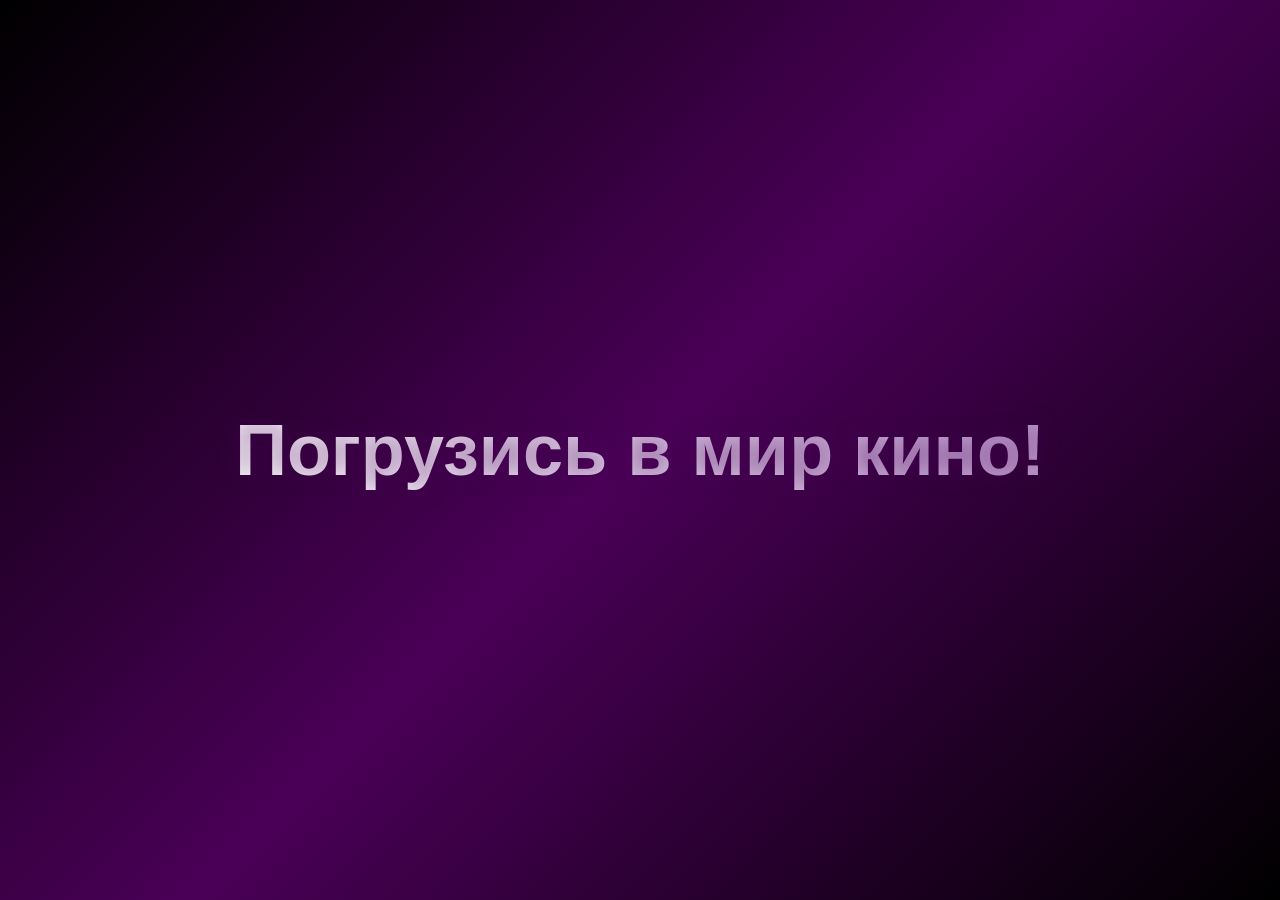
==== сайт/index.html @ 8fa2278d "glowing button+burger" ====
<!DOCTYPE html>
<html lang="ru">
<head>
    <meta charset="UTF-8">
    <title>KNOPKA</title>
    <link rel="stylesheet" href="styles.css">
    <link rel="stylesheet" href="button.css">
</head>
<body>
    <!-- Начальный экран -->
    <div class="intro">
        <h1>Погрузись в мир кино!</h1>
    </div>

    <!-- Затемнение фона -->
    <div class="overlay"></div>

    <!-- Основной контент -->
    <div class="main-content">
        <header>
            <div class="header-left">
                <div class="menu-toggle">
                    <svg xmlns="http://www.w3.org/2000/svg" width="40" height="30" viewBox="0 0 40 30">
                        <rect width="40" height="6" fill="#ff69b4" rx="3" />
                        <rect y="12" width="40" height="6" fill="#ff69b4" rx="3" />
                        <rect y="24" width="40" height="6" fill="#ff69b4" rx="3" />
                    </svg>
                </div>
                <button class='glowing-btn'><span class='glowing-txt'>K<span class='faulty-letter'>N</span>OPKA</span></button>
            </div>
            <div class="search-container">
                <input type="text" class="search-bar" placeholder="Найди свой любимый фильм...">
            </div>
            <div class="auth-buttons">
                <button class="auth-btn login-btn">Log In</button>
                <button class="auth-btn signup-btn">Sign Up</button>
            </div>
        </header>

        <!-- Боковое меню -->
        <aside class="sidebar">
            <ul class="sidebar-menu">
                <li><a href="#" class="active">Главная</a></li>
                <li><a href="#">История</a></li>
                <li><a href="#">Понравившиеся</a></li>
                <li><a href="#">Смотреть позже</a></li>
            </ul>
        </aside>

        <div class="movies-container">
            <!-- Карточки фильмов -->
            <div class="movie-card">
                <img src="fight.png" alt="Movie 1">
                <div class="movie-info">
                    <h3 class="movie-title">Бойцовский клуб</h3>
                    <div class="movie-genre">Боевик • Драма • Криминал </div>
                </div>
            </div>
            <div class="movie-card">
                <img src="king.png" alt="Movie 2">
                <div class="movie-info">
                    <h3 class="movie-title">Tемный рыцарь</h3>
                    <div class="movie-genre">Боевик • Фэнтези • Приключения</div>
                </div>
            </div>
            <div class="movie-card">
                <img src="papa.jpg" alt="Movie 3">
                <div class="movie-info">
                    <h3 class="movie-title">Крестный отец</h3>
                    <div class="movie-genre">Драма • Детектив • Криминал </div>
                </div>
            </div>
            <div class="movie-card">
                <img src="pulp.png" alt="Movie 4">
                <div class="movie-info">
                    <h3 class="movie-title">Криминальное чтиво </h3>
                    <div class="movie-genre">Криминал • Драма • Комедия</div>
                </div>
            </div>
        </div>
    </div>

    <!-- Модальное окно для входа -->
    <div class="modal" id="loginModal">
        <div class="modal-content">
            <span class="close">&times;</span>
            <h2>Log In</h2>
            <form>
                <label for="loginUsername">Логин</label>
                <input type="text" id="loginUsername" name="loginUsername" required>
                <label for="loginPassword">Пароль</label>
                <input type="password" id="loginPassword" name="loginPassword" required>
                <button type="submit">Войти</button>
            </form>
        </div>
    </div>

    <!-- Модальное окно для регистрации -->
    <div class="modal" id="signupModal">
        <div class="modal-content">
            <span class="close">&times;</span>
            <h2>Sign Up</h2>
            <form>
                <label for="signupUsername">Имя пользователя</label>
                <input type="text" id="signupUsername" name="signupUsername" required>
                <label for="signupLogin">Логин</label>
                <input type="text" id="signupLogin" name="signupLogin" required>
                <label for="signupPassword">Пароль</label>
                <input type="password" id="signupPassword" name="signupPassword" required>
                <label for="signupConfirmPassword">Подтвердите пароль</label>
                <input type="password" id="signupConfirmPassword" name="signupConfirmPassword" required>
                <button type="submit">Зарегистрироваться</button>
            </form>
        </div>
    </div>

    <script>
        document.addEventListener('DOMContentLoaded', () => {
            const intro = document.querySelector('.intro');
            const mainContent = document.querySelector('.main-content');
            const menuToggle = document.querySelector('.menu-toggle');
            const sidebar = document.querySelector('.sidebar');
            const overlay = document.querySelector('.overlay');
            const loginBtn = document.querySelector('.login-btn');
            const signupBtn = document.querySelector('.signup-btn');
            const loginModal = document.getElementById('loginModal');
            const signupModal = document.getElementById('signupModal');
            const closeBtns = document.querySelectorAll('.close');

            // Обработка начального экрана
            window.addEventListener('scroll', () => {
                if (window.scrollY > 50) {
                    intro.classList.add('hidden');
                    mainContent.classList.add('visible');
                }
            });

            intro.addEventListener('click', () => {
                intro.classList.add('hidden');
                mainContent.classList.add('visible');
                window.scrollTo(0, 100);
            });

            // Обработка бокового меню
            menuToggle.addEventListener('click', () => {
                menuToggle.classList.toggle('active');
                sidebar.classList.toggle('active');
                overlay.classList.toggle('active');
            });

            // Закрытие меню при клике на overlay
            overlay.addEventListener('click', () => {
                menuToggle.classList.remove('active');
                sidebar.classList.remove('active');
                overlay.classList.remove('active');
            });

            // Открытие модального окна для входа
            loginBtn.addEventListener('click', () => {
                loginModal.style.display = 'block';
                overlay.style.display = 'block';
            });

            // Открытие модального окна для регистрации
            signupBtn.addEventListener('click', () => {
                signupModal.style.display = 'block';
                overlay.style.display = 'block';
            });

            // Закрытие модальных окон
            closeBtns.forEach(btn => {
                btn.addEventListener('click', () => {
                    loginModal.style.display = 'none';
                    signupModal.style.display = 'none';
                    overlay.style.display = 'none';
                });
            });

            // Закрытие модальных окон при клике на overlay
            overlay.addEventListener('click', () => {
                loginModal.style.display = 'none';
                signupModal.style.display = 'none';
                overlay.style.display = 'none';
            });
        });
    </script>
</body>
</html>
---- сайт/styles.css ----
* {
    margin: 0;
    padding: 0;
    box-sizing: border-box;
    font-family: 'Arial', sans-serif;
}

body {
    background-color: #0a0a0a;
    color: #fff;
    overflow-x: hidden;
}

/* Начальный экран с анимацией */
.intro {
    height: 100vh;
    display: flex;
    justify-content: center;
    align-items: center;
    position: fixed;
    width: 100%;
    background: linear-gradient(135deg, #000000, #4a0057, #000000);
    z-index: 1000;
    transition: transform 0.8s ease-in-out;
}

.intro.hidden {
    transform: translateY(-100%);
}

.intro h1 {
    font-size: 4.5em;
    opacity: 0;
    animation: fadeIn 2s ease-in forwards;
    text-shadow: 0 0 20px rgba(74, 0, 87, 0.5);
    background: linear-gradient(45deg, #fff, #b892c9);
    -webkit-background-clip: text;
    -webkit-text-fill-color: transparent;
    text-align: center;
    padding: 0 20px;
}

/* Бургер меню */
.menu-toggle {
    cursor: pointer;
    padding: 15px;
    margin-right: 20px;
    z-index: 101;
}

.menu-toggle svg {
    width: 40px;
    height: 30px;
    fill: #ff69b4;
    transition: all 0.3s ease;
}

.menu-toggle:hover svg {
    fill: #fff;
}

.menu-toggle.active svg rect:nth-child(1) {
    transform: rotate(45deg) translate(5px, 5px);
}

.menu-toggle.active svg rect:nth-child(2) {
    opacity: 0;
}

.menu-toggle.active svg rect:nth-child(3) {
    transform: rotate(-45deg) translate(7px, -7px);
}

/* Боковое меню */
.sidebar {
    position: fixed;
    left: 0;
    top: 0;
    width: 300px;
    height: 100vh;
    background: rgba(20, 0, 25, 0.95);
    backdrop-filter: blur(10px);
    z-index: 89;
    transform: translateX(-100%);
    transition: transform 0.3s ease-in-out;
    padding-top: 100px;
    border-right: 2px solid rgba(184, 146, 201, 0.3);
    box-shadow: 
        5px 0 15px rgba(74, 0, 87, 0.3),
        inset 0 0 20px rgba(184, 146, 201, 0.1);
}

.sidebar.active {
    transform: translateX(0);
}

.sidebar-menu {
    list-style: none;
    padding: 20px 0;
}

.sidebar-menu li {
    margin: 10px 0;
}

.sidebar-menu a {
    display: block;
    padding: 15px 30px;
    color: #fff;
    text-decoration: none;
    font-size: 1.2em;
    transition: all 0.3s ease;
    border-left: 4px solid transparent;
    text-shadow: 0 0 10px rgba(184, 146, 201, 0.3);
}

.sidebar-menu a:hover,
.sidebar-menu a.active {
    background: rgba(184, 146, 201, 0.1);
    border-left-color: #b892c9;
    padding-left: 40px;
    text-shadow: 0 0 15px rgba(184, 146, 201, 0.5);
    box-shadow: 
        inset 0 0 20px rgba(184, 146, 201, 0.1),
        0 0 20px rgba(184, 146, 201, 0.1);
}

/* Основной контент */
.main-content {
    min-height: 100vh;
    opacity: 0;
    transition: all 0.3s ease-in;
    padding-top: 80px;
}

.main-content.visible {
    opacity: 1;
}

/* Шапка */
header {
    background: rgba(20, 0, 25, 0.95);
    backdrop-filter: blur(10px);
    padding: 1.2rem;
    position: fixed;
    width: 100%;
    top: 0;
    z-index: 100;
    display: flex;
    justify-content: space-between;
    align-items: center;
    border-bottom: 1px solid rgba(74, 0, 87, 0.3);
    box-shadow: 0 2px 20px rgba(74, 0, 87, 0.15);
}

.header-left {
    display: flex;
    align-items: center;
}

.logo {
    font-size: 2.2em;
    font-weight: bold;
    background: linear-gradient(45deg, #b892c9, #4a0057);
    -webkit-background-clip: text;
    -webkit-text-fill-color: transparent;
    animation: glow 2s ease-in-out infinite alternate;
    margin-right: 2rem;
    letter-spacing: 2px;
}

/* Поисковая строка */
.search-container {
    flex-grow: 1;
    max-width: 600px;
    position: relative;
}

.search-bar {
    width: 100%;
    padding: 1rem 1.5rem;
    border-radius: 30px;
    border: 2px solid rgba(74, 0, 87, 0.3);
    background: rgba(20, 0, 25, 0.5);
    color: #fff;
    font-size: 1.1em;
    transition: all 0.3s ease;
}

.search-bar:focus {
    outline: none;
    border-color: #4a0057;
    background: rgba(74, 0, 87, 0.2);
    box-shadow: 0 0 20px rgba(74, 0, 87, 0.2);
}

/* Кнопки авторизации */
.auth-buttons {
    display: flex;
    gap: 1.2rem;
    margin-left: 2rem;
}

.auth-btn {
    padding: 0.8rem 1.5rem;
    border: none;
    border-radius: 25px;
    cursor: pointer;
    font-weight: bold;
    font-size: 1em;
    transition: all 0.3s ease;
    letter-spacing: 0.5px;
}

.login-btn {
    background: transparent;
    border: 2px solid #4a0057;
    color: #b892c9;
}

.signup-btn {
    background: linear-gradient(45deg, #4a0057, #6a0077);
    color: white;
}

.auth-btn:hover {
    transform: scale(1.05);
    box-shadow: 0 0 20px rgba(74, 0, 87, 0.3);
}

/* Контейнер с фильмами */
.movies-container {
    padding: 2rem;
    display: grid;
    grid-template-columns: repeat(auto-fill, minmax(280px, 1fr));
    gap: 2rem;
    margin-top: 20px;
    transition: transform 0.3s ease;
}

.movie-card {
    position: relative;
    border-radius: 15px;
    overflow: hidden;
    transition: all 0.3s ease;
    cursor: pointer;
    box-shadow: 0 5px 15px rgba(0, 0, 0, 0.3);
}

.movie-card:hover {
    transform: translateY(-10px) scale(1.02);
    box-shadow: 0 10px 25px rgba(74, 0, 87, 0.5);
}

.movie-card img {
    width: 100%;
    height: 400px;
    object-fit: cover;
}

.movie-info {
    position: absolute;
    bottom: 0;
    left: 0;
    right: 0;
    padding: 1.5rem;
    background: linear-gradient(transparent, rgba(20, 0, 25, 0.95));
}

.movie-title {
    font-size: 1.3em;
    margin-bottom: 0.5rem;
    color: #fff;
}

.movie-genre {
    font-size: 0.9em;
    color: #b892c9;
}

/* Затемнение фона при открытом меню */
.overlay {
    position: fixed;
    top: 0;
    left: 0;
    right: 0;
    bottom: 0;
    background-color: rgba(0, 0, 0, 0.7);
    opacity: 0;
    visibility: hidden;
    transition: all 0.3s ease;
    z-index: 88;
}

.overlay.active {
    opacity: 1;
    visibility: visible;
}

/* Модальные окна */
.modal {
    display: none;
    position: fixed;
    z-index: 1000;
    left: 0;
    top: 0;
    width: 100%;
    height: 100%;
    overflow: auto;
    background-color: rgba(0, 0, 0, 0.7);
}

.modal-content {
    background-color: #140019;
    margin: 15% auto;
    padding: 20px;
    border: 1px solid #4a0057;
    width: 30%;
    border-radius: 15px;
    box-shadow: 0 5px 15px rgba(74, 0, 87, 0.5);
    position: relative;
}

.modal-content h2 {
    margin-bottom: 20px;
    color: #b892c9;
}

.modal-content label {
    display: block;
    margin-bottom: 5px;
    color: #fff;
}

.modal-content input[type="text"],
.modal-content input[type="password"] {
    width: 100%;
    padding: 10px;
    margin-bottom: 20px;
    border: 1px solid #4a0057;
    border-radius: 5px;
    background-color: rgba(20, 0, 25, 0.5);
    color: #fff;
}

.modal-content button {
    padding: 10px 20px;
    background-color: #4a0057;
    color: #fff;
    border: none;
    border-radius: 5px;
    cursor: pointer;
    transition: background-color 0.3s ease;
}

.modal-content button:hover {
    background-color: #6a0077;
}

.close {
    position: absolute;
    top: 10px;
    right: 15px;
    color: #fff;
    font-size: 28px;
    font-weight: bold;
    cursor: pointer;
}

.close:hover,
.close:focus {
    color: #b892c9;
    text-decoration: none;
    cursor: pointer;
}

/* Анимации */
@keyframes fadeIn {
    from { 
        opacity: 0; 
        transform: translateY(30px); 
    }
    to { 
        opacity: 1; 
        transform: translateY(0); 
    }
}

@keyframes glow {
    from { 
        text-shadow: 
            0 0 20px rgba(184, 146, 201, 0.7),
            0 0 40px rgba(184, 146, 201, 0.4),
            0 0 60px rgba(184, 146, 201, 0.2);
    }
    to { 
        text-shadow: 
            0 0 25px rgba(184, 146, 201, 0.9),
            0 0 50px rgba(184, 146, 201, 0.6),
            0 0 75px rgba(184, 146, 201, 0.3);
    }
}
---- сайт/button.css ----
@import url("https://fonts.googleapis.com/css?family=Raleway");

:root {
  --glow-color: hsl(300 100% 69%);
}

.glowing-btn {
  position: relative;
  color: var(--glow-color);
  cursor: pointer;
  padding: 0.1em 0.5em;
  border: 0.15em solid var(--glow-color);
  border-radius: 0.45em;
  background: none;
  perspective: 2em;
  font-family: "Raleway", sans-serif;
  font-size: 2em;
  font-weight: 900;

  -webkit-box-shadow: inset 0px 0px 0.5em 0px var(--glow-color),
    0px 0px 0.5em 0px var(--glow-color);
  -moz-box-shadow: inset 0px 0px 0.5em 0px var(--glow-color),
    0px 0px 0.5em 0px var(--glow-color);
  box-shadow: inset 0px 0px 0.5em 0px var(--glow-color),
    0px 0px 0.5em 0px var(--glow-color);
  animation: border-flicker 10s linear infinite;
}

.glowing-txt {
  float: left;
  margin-right: -0em;
  -webkit-text-shadow: 0 0 0.125em hsl(0 0% 100% / 0.3),
    0 0 0.45em var(--glow-color);
  -moz-text-shadow: 0 0 0.125em hsl(0 0% 100% / 0.3),
    0 0 0.45em var(--glow-color);
  text-shadow: 0 0 0.125em hsl(0 0% 100% / 0.3), 0 0 0.45em var(--glow-color);
  animation: text-flicker 10s linear infinite;
}

.faulty-letter {
  opacity: 0.5;
  animation: faulty-flicker 15s linear infinite;
}

.glowing-btn::before {
  content: "";
  position: absolute;
  top: 0;
  bottom: 0;
  left: 0;
  right: 0;
  opacity: 0.7;
  filter: blur(1em);
  transform: translateY(120%) rotateX(95deg) scale(1, 0.35);
  background: var(--glow-color);
  pointer-events: none;
}

.glowing-btn::after {
  content: "";
  position: absolute;
  top: 0;
  left: 0;
  right: 0;
  bottom: 0;
  opacity: 0;
  z-index: -1;
  background-color: var(--glow-color);
  box-shadow: 0 0 2em 0.2em var(--glow-color);
  transition: opacity 100ms linear;
}

.glowing-btn:hover {
  color: rgba(0, 0, 0, 0.8);
  text-shadow: none;
  animation: none;
}

.glowing-btn:hover .glowing-txt {
  animation: none;
}

.glowing-btn:hover .faulty-letter {
  animation: none;
  text-shadow: none;
  opacity: 1;
}

.glowing-btn:hover:before {
  filter: blur(1.5em);
  opacity: 1;
}

.glowing-btn:hover:after {
  opacity: 1;
}

@keyframes faulty-flicker {
  0% {
    opacity: 0.1;
  }
  2% {
    opacity: 0.1;
  }
  4% {
    opacity: 0.5;
  }
  19% {
    opacity: 0.5;
  }
  21% {
    opacity: 0.1;
  }
  23% {
    opacity: 1;
  }
  80% {
    opacity: 0.5;
  }
  83% {
    opacity: 0.4;
  }
  87% {
    opacity: 1;
  }
}

@keyframes text-flicker {
  0% {
    opacity: 0.1;
  }
  2% {
    opacity: 1;
  }
  8% {
    opacity: 0.1;
  }
  9% {
    opacity: 1;
  }
  12% {
    opacity: 0.1;
  }
  20% {
    opacity: 1;
  }
  25% {
    opacity: 0.3;
  }
  30% {
    opacity: 1;
  }
  70% {
    opacity: 0.7;
  }
  72% {
    opacity: 0.2;
  }
  77% {
    opacity: 0.9;
  }
  100% {
    opacity: 0.9;
  }
}

@keyframes border-flicker {
  0% {
    opacity: 0.1;
  }
  2% {
    opacity: 1;
  }
  4% {
    opacity: 0.1;
  }
  8% {
    opacity: 1;
  }
  70% {
    opacity: 0.7;
  }
  100% {
    opacity: 1;
  }
}

@media only screen and (max-width: 600px) {
  .glowing-btn {
    font-size: 1em;
  }
}
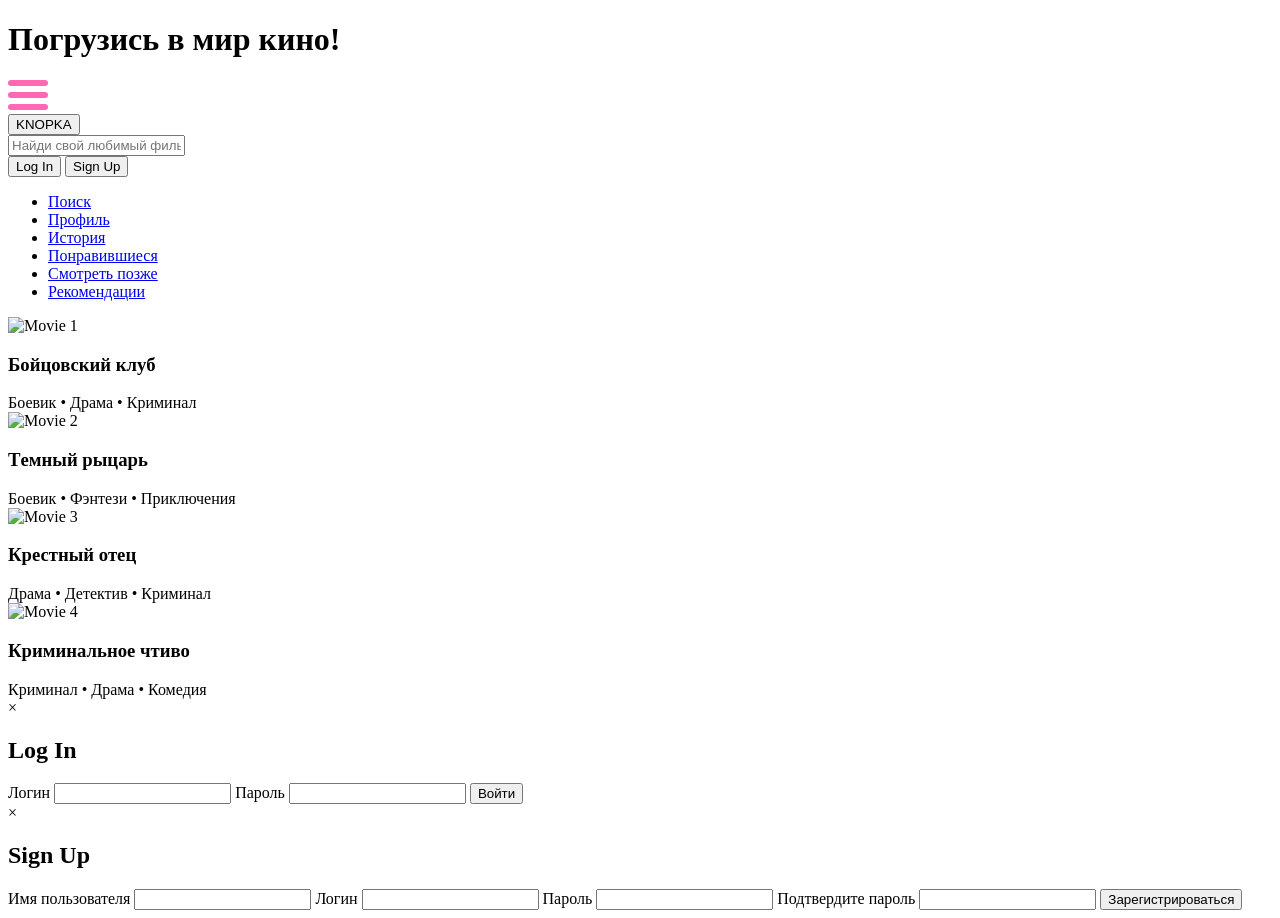
==== commit 48ea45de: "feat: hide intro after 3 seconds" ====
--- a/сайт/index.html
+++ b/сайт/index.html
@@ -5,6 +5,7 @@
     <title>KNOPKA</title>
     <link rel="stylesheet" href="styles.css">
     <link rel="stylesheet" href="button.css">
+    <link rel="stylesheet" href="background.css">
 </head>
 <body>
     <!-- Начальный экран -->
@@ -15,70 +16,257 @@
     <!-- Затемнение фона -->
     <div class="overlay"></div>
 
-    <!-- Основной контент -->
-    <div class="main-content">
-        <header>
-            <div class="header-left">
-                <div class="menu-toggle">
-                    <svg xmlns="http://www.w3.org/2000/svg" width="40" height="30" viewBox="0 0 40 30">
-                        <rect width="40" height="6" fill="#ff69b4" rx="3" />
-                        <rect y="12" width="40" height="6" fill="#ff69b4" rx="3" />
-                        <rect y="24" width="40" height="6" fill="#ff69b4" rx="3" />
-                    </svg>
-                </div>
-                <button class='glowing-btn'><span class='glowing-txt'>K<span class='faulty-letter'>N</span>OPKA</span></button>
-            </div>
-            <div class="search-container">
-                <input type="text" class="search-bar" placeholder="Найди свой любимый фильм...">
-            </div>
-            <div class="auth-buttons">
-                <button class="auth-btn login-btn">Log In</button>
-                <button class="auth-btn signup-btn">Sign Up</button>
-            </div>
-        </header>
-
-        <!-- Боковое меню -->
-        <aside class="sidebar">
-            <ul class="sidebar-menu">
-                <li><a href="#" class="active">Главная</a></li>
-                <li><a href="#">История</a></li>
-                <li><a href="#">Понравившиеся</a></li>
-                <li><a href="#">Смотреть позже</a></li>
-            </ul>
-        </aside>
-
-        <div class="movies-container">
-            <!-- Карточки фильмов -->
-            <div class="movie-card">
-                <img src="fight.png" alt="Movie 1">
-                <div class="movie-info">
-                    <h3 class="movie-title">Бойцовский клуб</h3>
-                    <div class="movie-genre">Боевик • Драма • Криминал </div>
-                </div>
-            </div>
-            <div class="movie-card">
-                <img src="king.png" alt="Movie 2">
-                <div class="movie-info">
-                    <h3 class="movie-title">Tемный рыцарь</h3>
-                    <div class="movie-genre">Боевик • Фэнтези • Приключения</div>
-                </div>
-            </div>
-            <div class="movie-card">
-                <img src="papa.jpg" alt="Movie 3">
-                <div class="movie-info">
-                    <h3 class="movie-title">Крестный отец</h3>
-                    <div class="movie-genre">Драма • Детектив • Криминал </div>
-                </div>
-            </div>
-            <div class="movie-card">
-                <img src="pulp.png" alt="Movie 4">
-                <div class="movie-info">
-                    <h3 class="movie-title">Криминальное чтиво </h3>
-                    <div class="movie-genre">Криминал • Драма • Комедия</div>
-                </div>
+  <!-- Основной контент -->
+<div class="main-content">
+    <header>
+        <div class="header-left">
+            <div class="menu-toggle">
+                <svg xmlns="http://www.w3.org/2000/svg" width="40" height="30" viewBox="0 0 40 30">
+                    <rect width="40" height="6" fill="#ff69b4" rx="3" />
+                    <rect y="12" width="40" height="6" fill="#ff69b4" rx="3" />
+                    <rect y="24" width="40" height="6" fill="#ff69b4" rx="3" />
+                </svg>
+            </div>
+            <button class='glowing-btn'><span class='glowing-txt'>K<span class='faulty-letter'>N</span>OPKA</span></button>
+        </div>
+        <div class="search-container">
+            <input type="text" class="search-bar" placeholder="Найди свой любимый фильм...">
+        </div>
+        <div class="auth-buttons">
+            <button class="auth-btn login-btn">Log In</button>
+            <button class="auth-btn signup-btn">Sign Up</button>
+        </div>
+    </header>
+
+    <!-- Боковое меню -->
+    <aside class="sidebar">
+        <ul class="sidebar-menu">
+            <li><a href="#" class="active" data-tab="home">Поиск</a></li>
+            <li><a href="#" data-tab="profile">Профиль</a></li>
+            <li><a href="#" data-tab="history">История</a></li>
+            <li><a href="#" data-tab="liked">Понравившиеся</a></li>
+            <li><a href="#" data-tab="watch-later">Смотреть позже</a></li>
+            <li><a href="#" data-tab="scroll-page">Рекомендации</a></li>
+        </ul>
+    </aside>
+
+    <!-- Контент страниц -->
+    <div class="content-container">
+        <!-- Главная страница -->
+        <div class="tab-content" id="home">
+            <div class="movies-container">
+                <!-- Карточки фильмов -->
+                <div class="movie-card">
+                    <img src="fight.png" alt="Movie 1">
+                    <div class="movie-info">
+                        <h3 class="movie-title">Бойцовский клуб</h3>
+                        <div class="movie-genre">Боевик • Драма • Криминал </div>
+                    </div>
+                </div>
+                <div class="movie-card">
+                    <img src="king.png" alt="Movie 2">
+                    <div class="movie-info">
+                        <h3 class="movie-title">Tемный рыцарь</h3>
+                        <div class="movie-genre">Боевик • Фэнтези • Приключения</div>
+                    </div>
+                </div>
+                <div class="movie-card">
+                    <img src="papa.jpg" alt="Movie 3">
+                    <div class="movie-info">
+                        <h3 class="movie-title">Крестный отец</h3>
+                        <div class="movie-genre">Драма • Детектив • Криминал </div>
+                    </div>
+                </div>
+                <div class="movie-card">
+                    <img src="pulp.png" alt="Movie 4">
+                    <div class="movie-info">
+                        <h3 class="movie-title">Криминальное чтиво </h3>
+                        <div class="movie-genre">Криминал • Драма • Комедия</div>
+                    </div>
+                </div>
+            </div>
+        </div>
+
+        <!--Scroller-->
+        <div class="tab-content" id="scroll-page" style="display: none;">
+            <div class="reels-container">
+                <div class="reels">
+
+                    <div class="reel">
+                        
+                        <div class="reel-header">
+                            <h1>Pulp Fiction</h1>
+                        </div>
+
+                        <div class="reel-main">
+                            <div class="img-holder"><img src="pulp.png"></div>
+                            <div class="trailer-holder">
+                                <video id="video1" autoplay muted>
+                                    <source src="https://imdb-video.media-imdb.com/vi2620371481/1434659607842-pgv4ql-1450205469045.mp4?Expires=1733001985&Signature=LuGqNrC1Hh95p6nTFTTT0X8kNpNQivsaTEH20j1uukAWwhLh~OY-tpfRVvKxaSt9AKDORrVLtsHO8v083tPlGLTg07Mgb9YLotKiJPWZWua9GmSY-fFZAbI8DVXbRqMmsFRmc~ppG38aDN-kvYblNUOTJ9CmUnXm2QHTTSK6HMTOGhX4Q9qRSQzCHkq9cFzov2-cyl7NxyXWQIioiGlPOwKS30VdATk~ZsmcQwx8UFftxyMwmPoF3ecNDsLBRgAVwdyyWjuQAbgox-W5OxBicBcB6~oXAFEAHEpk56fFxn4z-mVSnb6oA5i7esazQR1fxMgrbRiBogR5053v~NN0HA__&Key-Pair-Id=APKAIFLZBVQZ24NQH3KA">
+                                </video>
+                            </div>
+                            <div class="rating">
+                                <button>Add to Watchlist</button>
+                                <button>Like</button>
+                                <button>Watched</button>
+
+                                <div class="metric-score">
+                                    <h1>⭐8.9/10</h1>
+                                </div>
+
+                            </div>
+                        </div>
+
+                        <div class="reel-footer">
+                            <div class="categories">
+                                <div class="category"><h4>Gangster</h4></div>
+                                <div class="category"><h4>Action</h4></div>
+                                <div class="category"><h4>Crime</h4></div>
+                                <div class="category"><h4>Drama</h4></div>
+                            </div>
+                            <div class="description">
+                                <h4>The lives of two mob hitmen, a boxer, a gangster and his wife, and a pair of diner bandits intertwine in four tales of violence and redemption.</h4>
+                            </div>
+                        </div>
+                    </div>
+
+                    <div class="reel">
+                        <div class="reel-header">
+                            <h1>The Godfather</h1>
+                        </div>
+
+                        <div class="reel-main">
+                            <div class="img-holder"><img src="papa.jpg"></div>
+                            <div class="trailer-holder">
+                                <video id="video2" autoplay muted>
+                                    <source src="https://imdb-video.media-imdb.com/vi1348706585/1434659607842-pgv4ql-1616202346191.mp4?Expires=1733002316&Signature=l5sEfm0MLDAM-EDsPzgqveuvJMzpRRXxU9xaNCpLBd-562mbULEsRLRBYuRyhBJ-0tUwXmCd8wdv6VW00bF5g4eIbM22adKKH~[base64]&Key-Pair-Id=APKAIFLZBVQZ24NQH3KA">
+                                </video>
+                            </div>
+                            <div class="rating">
+                                <button>Add to Watchlist</button>
+                                <button>Like</button>
+                                <button>Watched</button>
+
+                                <div class="metric-score">
+                                    <h1>⭐9.2/10</h1>
+                                </div>
+
+                            </div>
+                        </div>
+
+                        <div class="reel-footer">
+                            <div class="categories">
+                                <div class="category"><h4>Epic</h4></div>
+                                <div class="category"><h4>Ganster</h4></div>
+                                <div class="category"><h4>Tragedy</h4></div>
+                                <div class="category"><h4>Drama</h4></div>
+                                <div class="category"><h4>Crime</h4></div>
+                            </div>
+                            <div class="description">
+                                <h4>The aging patriarch of an organized crime dynasty transfers control of his clandestine empire to his reluctant son.</h4>
+                            </div>
+                        </div>
+                    </div>
+
+
+                    <div class="reel">
+                        <div class="reel-header">
+                            <h1>Fight Club</h1>
+                        </div>
+
+                        <div class="reel-main">
+                            <div class="img-holder"><img src="fight.png"></div>
+                            <div class="trailer-holder">
+                                <video id="video3" autoplay muted>
+                                    <source src="https://imdb-video.media-imdb.com/vi123455001/1434659607842-pgv4ql-1727104628503.mp4?Expires=1733002531&Signature=nWl4kMKrMeUh7a2Bj1vN5~cjW58-AD-jQms0RQvli2agGgb4emPd-Xzj5qHDmggtlHw443WroxdsTqhWJc9GQtYQ7v3JbxaEbKjL71yo8v30Y~VPoywtqZCqvkrmGUgMSq0AqqEKJvOdYNOOrS5u6IT-D3QItM0za~F3PkGo9FyBbsOKVB4INwAQxBKdV~4F1ZdGuCah6i5Qvax3jTbiwOz8aVe3RXZaGZmdir3EzvomiQvsbhUnDsupYQhB1PNykKVQ2QT7D6nmScjN9xmFJkTjRm8pjsIwyxyJyMIub0iERLor7Uy35~GUaQwLjtJfNWPebg3LYfca~EQ0PdCEzA__&Key-Pair-Id=APKAIFLZBVQZ24NQH3KA">
+                                </video>
+                            </div>
+                            <div class="rating">
+                                <button>Add to Watchlist</button>
+                                <button>Like</button>
+                                <button>Watched</button>
+
+                                <div class="metric-score">
+                                    <h1>⭐8.8/10</h1>
+                                </div>
+
+                            </div>
+                        </div>
+
+                        <div class="reel-footer">
+                            <div class="categories">
+                                <div class="category"><h4>Psychological Drama</h4></div>
+                                <div class="category"><h4>Workplace Drama</h4></div>
+                                <div class="category"><h4>Drama</h4></div>
+                            </div>
+                            <div class="description">
+                                <h4>An insomniac office worker and a devil-may-care soap maker form an underground fight club that evolves into much more.</h4>
+                            </div>
+                        </div>
+                    </div>
+
+                </div>
+            </div>
+        </div>
+
+        <!-- Страница профиля -->
+        <div class="tab-content" id="profile" style="display: none;">
+            <div class="profile-container">
+                <div class="profile-header">
+                    <img src="user.jpg" alt="Avatar" class="avatar">
+                    <h2 class="profile-name">Папаня</h2>
+                </div>
+
+                <div class="profile-info">
+                    <p>Email: evilarthas@mail.com</p>
+                    <p>Дата регистрации: 23.11.2024</p>
+                </div>
+            </div>
+        </div>
+
+        <!-- Страница истории -->
+        <div class="tab-content" id="history" style="display: none;">
+            <div class="history-list">
+                <div class="history-item">
+                    <img src="fight.png" alt="Movie 1">
+                    <div class="history-info">
+                        <h3 class="movie-title">Бойцовский клуб</h3>
+                        <div class="movie-genre">Боевик • Драма • Криминал</div>
+                    </div>
+                </div>
+                <!-- Добавьте другие фильмы -->
+            </div>
+        </div>
+
+        <!-- Страница понравившихся -->
+        <div class="tab-content" id="liked" style="display: none;">
+            <div class="liked-list">
+                <div class="movie-card">
+                    <img src="king.png" alt="Movie 2">
+                    <div class="movie-info">
+                        <h3 class="movie-title">Tемный рыцарь</h3>
+                        <div class="movie-genre">Боевик • Фэнтези • Приключения</div>
+                    </div>
+                </div>
+                <!-- Добавьте другие фильмы -->
+            </div>
+        </div>
+
+        <!-- Страница смотреть позже -->
+        <div class="tab-content" id="watch-later" style="display: none;">
+            <div class="watch-later-list">
+                <div class="movie-card">
+                    <img src="papa.jpg" alt="Movie 3">
+                    <div class="movie-info">
+                        <h3 class="movie-title">Крестный отец</h3>
+                        <div class="movie-genre">Драма • Детектив • Криминал</div>
+                    </div>
+                </div>
+                <!-- Добавьте другие фильмы -->
             </div>
         </div>
     </div>
+</div>
 
     <!-- Модальное окно для входа -->
     <div class="modal" id="loginModal">
@@ -115,6 +303,33 @@
     </div>
 
     <script>
+        function observeVideos() {
+            const videos = document.querySelectorAll('video');
+
+            const observer = new IntersectionObserver((entries) => {
+                entries.forEach(entry => {
+                    if (entry.isIntersecting) {
+                        entry.target.currentTime = 0;
+                        entry.target.play();
+                    } else {
+                        entry.target.pause();
+                    }
+                });
+            }, { threshold: 0.5 }); // Adjust threshold as needed
+
+            videos.forEach(video => {
+                observer.observe(video);
+                video.addEventListener('ended', () => {
+                    video.currentTime = 0;
+                    video.play();
+                });
+            });
+        }
+
+        // Call the function to start observing
+        observeVideos();
+
+
         document.addEventListener('DOMContentLoaded', () => {
             const intro = document.querySelector('.intro');
             const mainContent = document.querySelector('.main-content');
@@ -126,14 +341,24 @@
             const loginModal = document.getElementById('loginModal');
             const signupModal = document.getElementById('signupModal');
             const closeBtns = document.querySelectorAll('.close');
-
-            // Обработка начального экрана
-            window.addEventListener('scroll', () => {
-                if (window.scrollY > 50) {
-                    intro.classList.add('hidden');
-                    mainContent.classList.add('visible');
-                }
-            });
+            const tabLinks = document.querySelectorAll('.sidebar-menu a');
+            const tabContents = document.querySelectorAll('.tab-content');
+
+            
+            // Обработка интро
+
+            // Функция для запуска анимации через 1 секунду
+            function startIntroAnimation() {
+                const introElement = document.querySelector('.intro');
+                setTimeout(() => {
+                    introElement.classList.add('hidden');
+                }, 3000); // 3000 миллисекунд = 1 секунда
+                mainContent.classList.add('visible');
+
+            }
+
+            // Запускаем функцию после полной загрузки страницы
+            window.addEventListener('load', startIntroAnimation);
 
             intro.addEventListener('click', () => {
                 intro.classList.add('hidden');
@@ -155,6 +380,14 @@
                 overlay.classList.remove('active');
             });
 
+            document.addEventListener('click', () => {
+                if (!overlay.contains(event.target) && !toggleButton.contains(event.target)) {
+                sidebar.classList.remove('active');
+                overlay.classList.remove('active');
+
+                }
+            });
+
             // Открытие модального окна для входа
             loginBtn.addEventListener('click', () => {
                 loginModal.style.display = 'block';
@@ -172,15 +405,21 @@
                 btn.addEventListener('click', () => {
                     loginModal.style.display = 'none';
                     signupModal.style.display = 'none';
-                    overlay.style.display = 'none';
                 });
             });
 
-            // Закрытие модальных окон при клике на overlay
-            overlay.addEventListener('click', () => {
-                loginModal.style.display = 'none';
-                signupModal.style.display = 'none';
-                overlay.style.display = 'none';
+            // Обработка переключения вкладок
+            tabLinks.forEach(link => {
+                link.addEventListener('click', (e) => {
+                    e.preventDefault();
+                    const targetTab = e.target.getAttribute('data-tab');
+
+                    tabLinks.forEach(tab => tab.classList.remove('active'));
+                    e.target.classList.add('active');
+
+                    tabContents.forEach(content => content.style.display = 'none');
+                    document.getElementById(targetTab).style.display = 'block';
+                });
             });
         });
     </script>
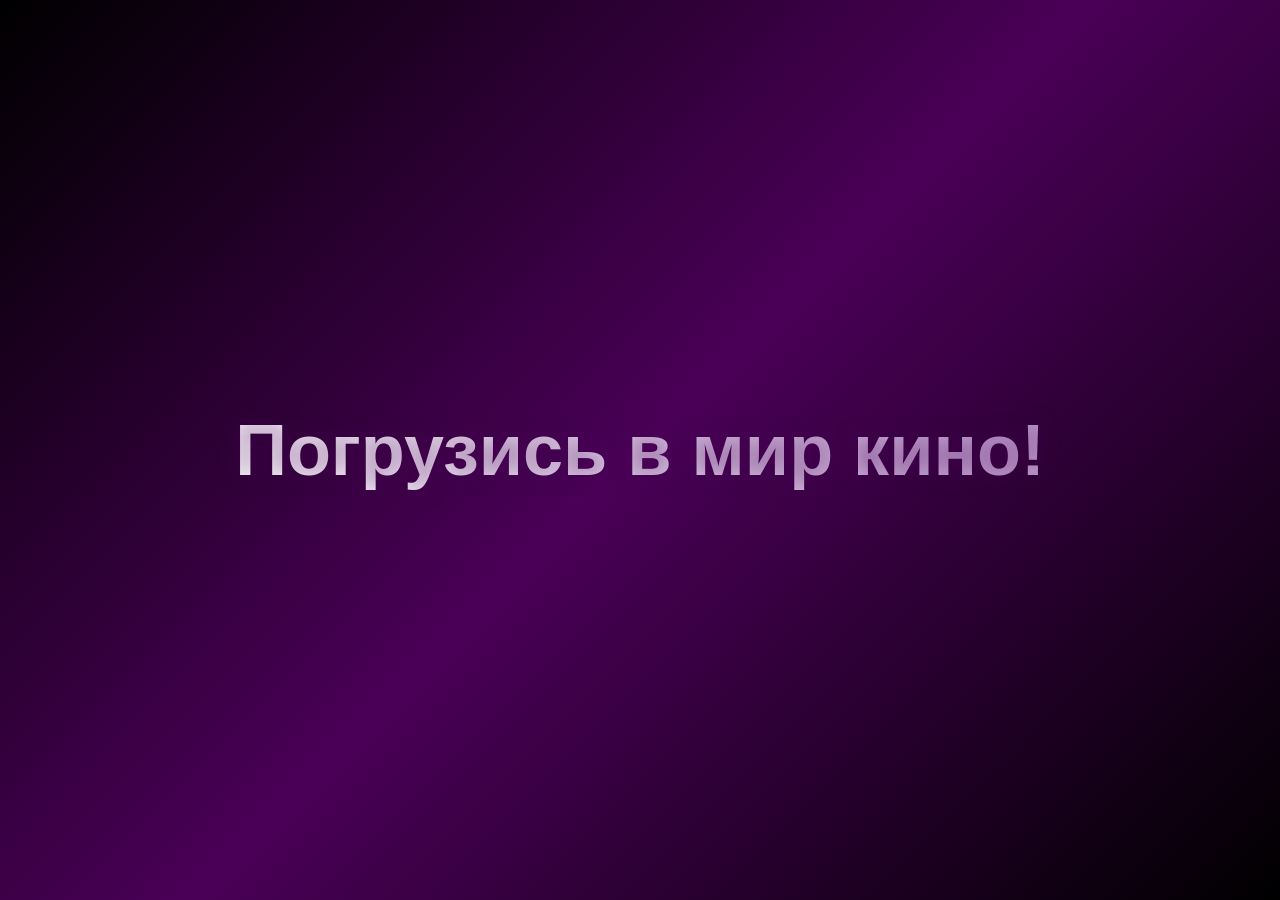
==== commit fa03193f: "feat: интеграция login и register с index.html" ====
--- a/сайт/index.html
+++ b/сайт/index.html
@@ -8,26 +8,27 @@
     <link rel="stylesheet" href="background.css">
 </head>
 <body>
-    <!-- Начальный экран -->
-    <div class="intro">
-        <h1>Погрузись в мир кино!</h1>
-    </div>
-
-    <!-- Затемнение фона -->
-    <div class="overlay"></div>
-
-  <!-- Основной контент -->
+<!-- Начальный экран -->
+<div class="intro">
+    <h1>Погрузись в мир кино!</h1>
+</div>
+
+<!-- Затемнение фона -->
+<div class="overlay"></div>
+
+<!-- Основной контент -->
 <div class="main-content">
     <header>
         <div class="header-left">
             <div class="menu-toggle">
                 <svg xmlns="http://www.w3.org/2000/svg" width="40" height="30" viewBox="0 0 40 30">
-                    <rect width="40" height="6" fill="#ff69b4" rx="3" />
-                    <rect y="12" width="40" height="6" fill="#ff69b4" rx="3" />
-                    <rect y="24" width="40" height="6" fill="#ff69b4" rx="3" />
+                    <rect width="40" height="6" fill="#ff69b4" rx="3"/>
+                    <rect y="12" width="40" height="6" fill="#ff69b4" rx="3"/>
+                    <rect y="24" width="40" height="6" fill="#ff69b4" rx="3"/>
                 </svg>
             </div>
-            <button class='glowing-btn'><span class='glowing-txt'>K<span class='faulty-letter'>N</span>OPKA</span></button>
+            <button class='glowing-btn'><span class='glowing-txt'>K<span class='faulty-letter'>N</span>OPKA</span>
+            </button>
         </div>
         <div class="search-container">
             <input type="text" class="search-bar" placeholder="Найди свой любимый фильм...">
@@ -60,7 +61,7 @@
                     <img src="fight.png" alt="Movie 1">
                     <div class="movie-info">
                         <h3 class="movie-title">Бойцовский клуб</h3>
-                        <div class="movie-genre">Боевик • Драма • Криминал </div>
+                        <div class="movie-genre">Боевик • Драма • Криминал</div>
                     </div>
                 </div>
                 <div class="movie-card">
@@ -74,7 +75,7 @@
                     <img src="papa.jpg" alt="Movie 3">
                     <div class="movie-info">
                         <h3 class="movie-title">Крестный отец</h3>
-                        <div class="movie-genre">Драма • Детектив • Криминал </div>
+                        <div class="movie-genre">Драма • Детектив • Криминал</div>
                     </div>
                 </div>
                 <div class="movie-card">
@@ -93,7 +94,7 @@
                 <div class="reels">
 
                     <div class="reel">
-                        
+
                         <div class="reel-header">
                             <h1>Pulp Fiction</h1>
                         </div>
@@ -125,7 +126,8 @@
                                 <div class="category"><h4>Drama</h4></div>
                             </div>
                             <div class="description">
-                                <h4>The lives of two mob hitmen, a boxer, a gangster and his wife, and a pair of diner bandits intertwine in four tales of violence and redemption.</h4>
+                                <h4>The lives of two mob hitmen, a boxer, a gangster and his wife, and a pair of diner
+                                    bandits intertwine in four tales of violence and redemption.</h4>
                             </div>
                         </div>
                     </div>
@@ -163,7 +165,8 @@
                                 <div class="category"><h4>Crime</h4></div>
                             </div>
                             <div class="description">
-                                <h4>The aging patriarch of an organized crime dynasty transfers control of his clandestine empire to his reluctant son.</h4>
+                                <h4>The aging patriarch of an organized crime dynasty transfers control of his
+                                    clandestine empire to his reluctant son.</h4>
                             </div>
                         </div>
                     </div>
@@ -200,7 +203,8 @@
                                 <div class="category"><h4>Drama</h4></div>
                             </div>
                             <div class="description">
-                                <h4>An insomniac office worker and a devil-may-care soap maker form an underground fight club that evolves into much more.</h4>
+                                <h4>An insomniac office worker and a devil-may-care soap maker form an underground fight
+                                    club that evolves into much more.</h4>
                             </div>
                         </div>
                     </div>
@@ -268,160 +272,214 @@
     </div>
 </div>
 
-    <!-- Модальное окно для входа -->
-    <div class="modal" id="loginModal">
-        <div class="modal-content">
-            <span class="close">&times;</span>
-            <h2>Log In</h2>
-            <form>
-                <label for="loginUsername">Логин</label>
-                <input type="text" id="loginUsername" name="loginUsername" required>
-                <label for="loginPassword">Пароль</label>
-                <input type="password" id="loginPassword" name="loginPassword" required>
-                <button type="submit">Войти</button>
-            </form>
-        </div>
+<!-- Модальное окно для входа -->
+<div class="modal" id="loginModal">
+    <div class="modal-content">
+        <span class="close">&times;</span>
+        <h2>Log In</h2>
+        <form>
+            <label for="loginUsername">Логин</label>
+            <input type="text" id="loginUsername" name="loginUsername" required>
+            <label for="loginPassword">Пароль</label>
+            <input type="password" id="loginPassword" name="loginPassword" required>
+            <button type="submit">Войти</button>
+        </form>
     </div>
-
-    <!-- Модальное окно для регистрации -->
-    <div class="modal" id="signupModal">
-        <div class="modal-content">
-            <span class="close">&times;</span>
-            <h2>Sign Up</h2>
-            <form>
-                <label for="signupUsername">Имя пользователя</label>
-                <input type="text" id="signupUsername" name="signupUsername" required>
-                <label for="signupLogin">Логин</label>
-                <input type="text" id="signupLogin" name="signupLogin" required>
-                <label for="signupPassword">Пароль</label>
-                <input type="password" id="signupPassword" name="signupPassword" required>
-                <label for="signupConfirmPassword">Подтвердите пароль</label>
-                <input type="password" id="signupConfirmPassword" name="signupConfirmPassword" required>
-                <button type="submit">Зарегистрироваться</button>
-            </form>
-        </div>
+</div>
+
+<!-- Модальное окно для регистрации -->
+<div class="modal" id="signupModal">
+    <div class="modal-content">
+        <span class="close">&times;</span>
+        <h2>Sign Up</h2>
+        <form>
+            <label for="signupUsername">Имя пользователя</label>
+            <input type="text" id="signupUsername" name="signupUsername" required>
+            <label for="signupLogin">Логин</label>
+            <input type="text" id="signupLogin" name="signupLogin" required>
+            <label for="signupPassword">Пароль</label>
+            <input type="password" id="signupPassword" name="signupPassword" required>
+            <label for="signupConfirmPassword">Подтвердите пароль</label>
+            <input type="password" id="signupConfirmPassword" name="signupConfirmPassword" required>
+            <button type="submit">Зарегистрироваться</button>
+        </form>
     </div>
-
-    <script>
-        function observeVideos() {
-            const videos = document.querySelectorAll('video');
-
-            const observer = new IntersectionObserver((entries) => {
-                entries.forEach(entry => {
-                    if (entry.isIntersecting) {
-                        entry.target.currentTime = 0;
-                        entry.target.play();
-                    } else {
-                        entry.target.pause();
-                    }
-                });
-            }, { threshold: 0.5 }); // Adjust threshold as needed
-
-            videos.forEach(video => {
-                observer.observe(video);
-                video.addEventListener('ended', () => {
-                    video.currentTime = 0;
-                    video.play();
-                });
+</div>
+
+<script>
+    document.querySelector('#signupModal form').addEventListener('submit', async (event) => {
+        event.preventDefault();
+
+        const username = document.querySelector('#signupUsername').value;
+        const email = document.querySelector('#signupLogin').value;
+        const password = document.querySelector('#signupPassword').value;
+        const confirmPassword = document.querySelector('#signupConfirmPassword').value;
+
+        const response = await fetch('http://localhost:5000/register', {
+            method: 'POST',
+            headers: {
+                'Content-Type': 'application/json'
+            },
+            body: JSON.stringify({
+                username,
+                email,
+                password,
+                confirm_password: confirmPassword
+            })
+        });
+
+        const result = await response.json();
+        if (response.ok) {
+            alert('Регистрация успешна!');
+        } else {
+            alert(`Ошибка: ${result.error}`);
+        }
+    });
+
+    document.querySelector('#loginModal form').addEventListener('submit', async (event) => {
+        event.preventDefault();
+
+        const username = document.querySelector('#loginUsername').value;
+        const password = document.querySelector('#loginPassword').value;
+
+        const response = await fetch('http://localhost:5000/login', {
+            method: 'POST',
+            headers: {'Content-Type': 'application/json'},
+            body: JSON.stringify({
+                loginUsername: username,
+                loginPassword: password
+            })
+        });
+
+        const result = await response.json();
+        if (response.ok) {
+            // Сохраняем токен в localStorage
+            localStorage.setItem('authToken', result.token);
+            alert('Вы успешно вошли!');
+        } else {
+            alert('Ошибка');
+        }
+    });
+
+    function observeVideos() {
+        const videos = document.querySelectorAll('video');
+
+        const observer = new IntersectionObserver((entries) => {
+            entries.forEach(entry => {
+                if (entry.isIntersecting) {
+                    entry.target.currentTime = 0;
+                    entry.target.play();
+                } else {
+                    entry.target.pause();
+                }
             });
+        }, {threshold: 0.5}); // Adjust threshold as needed
+
+        videos.forEach(video => {
+            observer.observe(video);
+            video.addEventListener('ended', () => {
+                video.currentTime = 0;
+                video.play();
+            });
+        });
+    }
+
+    // Call the function to start observing
+    observeVideos();
+
+
+    document.addEventListener('DOMContentLoaded', () => {
+        const intro = document.querySelector('.intro');
+        const mainContent = document.querySelector('.main-content');
+        const menuToggle = document.querySelector('.menu-toggle');
+        const sidebar = document.querySelector('.sidebar');
+        const overlay = document.querySelector('.overlay');
+        const loginBtn = document.querySelector('.login-btn');
+        const signupBtn = document.querySelector('.signup-btn');
+        const loginModal = document.getElementById('loginModal');
+        const signupModal = document.getElementById('signupModal');
+        const closeBtns = document.querySelectorAll('.close');
+        const tabLinks = document.querySelectorAll('.sidebar-menu a');
+        const tabContents = document.querySelectorAll('.tab-content');
+
+
+        // Обработка интро
+
+        // Функция для запуска анимации через 1 секунду
+        function startIntroAnimation() {
+            const introElement = document.querySelector('.intro');
+            setTimeout(() => {
+                introElement.classList.add('hidden');
+            }, 3000); // 3000 миллисекунд = 1 секунда
+            mainContent.classList.add('visible');
+
         }
 
-        // Call the function to start observing
-        observeVideos();
-
-
-        document.addEventListener('DOMContentLoaded', () => {
-            const intro = document.querySelector('.intro');
-            const mainContent = document.querySelector('.main-content');
-            const menuToggle = document.querySelector('.menu-toggle');
-            const sidebar = document.querySelector('.sidebar');
-            const overlay = document.querySelector('.overlay');
-            const loginBtn = document.querySelector('.login-btn');
-            const signupBtn = document.querySelector('.signup-btn');
-            const loginModal = document.getElementById('loginModal');
-            const signupModal = document.getElementById('signupModal');
-            const closeBtns = document.querySelectorAll('.close');
-            const tabLinks = document.querySelectorAll('.sidebar-menu a');
-            const tabContents = document.querySelectorAll('.tab-content');
-
-            
-            // Обработка интро
-
-            // Функция для запуска анимации через 1 секунду
-            function startIntroAnimation() {
-                const introElement = document.querySelector('.intro');
-                setTimeout(() => {
-                    introElement.classList.add('hidden');
-                }, 3000); // 3000 миллисекунд = 1 секунда
-                mainContent.classList.add('visible');
-
-            }
-
-            // Запускаем функцию после полной загрузки страницы
-            window.addEventListener('load', startIntroAnimation);
-
-            intro.addEventListener('click', () => {
-                intro.classList.add('hidden');
-                mainContent.classList.add('visible');
-                window.scrollTo(0, 100);
-            });
-
-            // Обработка бокового меню
-            menuToggle.addEventListener('click', () => {
-                menuToggle.classList.toggle('active');
-                sidebar.classList.toggle('active');
-                overlay.classList.toggle('active');
-            });
-
-            // Закрытие меню при клике на overlay
-            overlay.addEventListener('click', () => {
-                menuToggle.classList.remove('active');
+        // Запускаем функцию после полной загрузки страницы
+        window.addEventListener('load', startIntroAnimation);
+
+        intro.addEventListener('click', () => {
+            intro.classList.add('hidden');
+            mainContent.classList.add('visible');
+            window.scrollTo(0, 100);
+        });
+
+        // Обработка бокового меню
+        menuToggle.addEventListener('click', () => {
+            menuToggle.classList.toggle('active');
+            sidebar.classList.toggle('active');
+            overlay.classList.toggle('active');
+        });
+
+        // Закрытие меню при клике на overlay
+        overlay.addEventListener('click', () => {
+            menuToggle.classList.remove('active');
+            sidebar.classList.remove('active');
+            overlay.classList.remove('active');
+        });
+
+        document.addEventListener('click', () => {
+            if (!overlay.contains(event.target) && !toggleButton.contains(event.target)) {
                 sidebar.classList.remove('active');
                 overlay.classList.remove('active');
+
+            }
+        });
+
+        // Открытие модального окна для входа
+        loginBtn.addEventListener('click', () => {
+            loginModal.style.display = 'block';
+            overlay.style.display = 'block';
+        });
+
+        // Открытие модального окна для регистрации
+        signupBtn.addEventListener('click', () => {
+            signupModal.style.display = 'block';
+            overlay.style.display = 'block';
+        });
+
+        // Закрытие модальных окон
+        closeBtns.forEach(btn => {
+            btn.addEventListener('click', () => {
+                loginModal.style.display = 'none';
+                signupModal.style.display = 'none';
             });
-
-            document.addEventListener('click', () => {
-                if (!overlay.contains(event.target) && !toggleButton.contains(event.target)) {
-                sidebar.classList.remove('active');
-                overlay.classList.remove('active');
-
-                }
+        });
+
+        // Обработка переключения вкладок
+        tabLinks.forEach(link => {
+            link.addEventListener('click', (e) => {
+                e.preventDefault();
+                const targetTab = e.target.getAttribute('data-tab');
+
+                tabLinks.forEach(tab => tab.classList.remove('active'));
+                e.target.classList.add('active');
+
+                tabContents.forEach(content => content.style.display = 'none');
+                document.getElementById(targetTab).style.display = 'block';
             });
-
-            // Открытие модального окна для входа
-            loginBtn.addEventListener('click', () => {
-                loginModal.style.display = 'block';
-                overlay.style.display = 'block';
-            });
-
-            // Открытие модального окна для регистрации
-            signupBtn.addEventListener('click', () => {
-                signupModal.style.display = 'block';
-                overlay.style.display = 'block';
-            });
-
-            // Закрытие модальных окон
-            closeBtns.forEach(btn => {
-                btn.addEventListener('click', () => {
-                    loginModal.style.display = 'none';
-                    signupModal.style.display = 'none';
-                });
-            });
-
-            // Обработка переключения вкладок
-            tabLinks.forEach(link => {
-                link.addEventListener('click', (e) => {
-                    e.preventDefault();
-                    const targetTab = e.target.getAttribute('data-tab');
-
-                    tabLinks.forEach(tab => tab.classList.remove('active'));
-                    e.target.classList.add('active');
-
-                    tabContents.forEach(content => content.style.display = 'none');
-                    document.getElementById(targetTab).style.display = 'block';
-                });
-            });
-        });
-    </script>
+        });
+    });
+</script>
 </body>
 </html>
--- a/сайт/styles.css
+++ b/сайт/styles.css
@@ -0,0 +1,623 @@
+* {
+    margin: 0;
+    padding: 0;
+    box-sizing: border-box;
+    font-family: 'Arial', sans-serif;
+}
+
+body {
+    background-color: #0a0a0a;
+    color: #fff;
+    overflow-x: hidden;
+    overflow-y: hidden;
+}
+
+/* Начальный экран с анимацией */
+.intro {
+    height: 100vh;
+    display: flex;
+    justify-content: center;
+    align-items: center;
+    position: fixed;
+    width: 100%;
+    background: linear-gradient(135deg, #000000, #4a0057, #000000);
+    z-index: 1000;
+    transition: transform 1s ease-in-out, opacity 1s ease-in-out;
+}
+
+.intro.hidden {
+    transform: translateY(-100%);
+    opacity: 0;
+}
+
+.intro h1 {
+    font-size: 4.5em;
+    opacity: 0;
+    animation: fadeIn 2s ease-in forwards;
+    text-shadow: 0 0 20px rgba(74, 0, 87, 0.5);
+    background: linear-gradient(45deg, #fff, #b892c9);
+    -webkit-background-clip: text;
+    -webkit-text-fill-color: transparent;
+    text-align: center;
+    padding: 0 20px;
+}
+
+/* Бургер меню */
+.menu-toggle {
+    cursor: pointer;
+    padding: 15px;
+    margin-right: 20px;
+    z-index: 101;
+}
+
+.menu-toggle svg {
+    width: 40px;
+    height: 30px;
+    fill: #ff69b4;
+    transition: all 0.3s ease;
+}
+
+.menu-toggle:hover svg {
+    fill: #fff;
+}
+
+.menu-toggle.active svg rect:nth-child(1) {
+    transform: rotate(45deg) translate(5px, 5px);
+}
+
+.menu-toggle.active svg rect:nth-child(2) {
+    opacity: 0;
+}
+
+.menu-toggle.active svg rect:nth-child(3) {
+    transform: rotate(-45deg) translate(7px, -7px);
+}
+
+/* Боковое меню */
+.sidebar {
+    position: fixed;
+    left: 0;
+    top: 0;
+    width: 300px;
+    height: 100vh;
+    background: rgba(20, 0, 25, 0.95);
+    backdrop-filter: blur(10px);
+    z-index: 89;
+    transform: translateX(-100%);
+    transition: transform 0.3s ease-in-out;
+    padding-top: 100px;
+    border-right: 2px solid rgba(184, 146, 201, 0.3);
+    box-shadow: 5px 0 15px rgba(74, 0, 87, 0.3),
+    inset 0 0 20px rgba(184, 146, 201, 0.1);
+}
+
+.sidebar.active {
+    transform: translateX(0);
+}
+
+.sidebar-menu {
+    list-style: none;
+    padding: 20px 0;
+}
+
+.sidebar-menu li {
+    margin: 10px 0;
+}
+
+.sidebar-menu a {
+    display: block;
+    padding: 15px 30px;
+    color: #fff;
+    text-decoration: none;
+    font-size: 1.2em;
+    transition: all 0.3s ease;
+    border-left: 4px solid transparent;
+    text-shadow: 0 0 10px rgba(184, 146, 201, 0.3);
+}
+
+.sidebar-menu a:hover,
+.sidebar-menu a.active {
+    background: rgba(184, 146, 201, 0.1);
+    border-left-color: #b892c9;
+    padding-left: 40px;
+    text-shadow: 0 0 15px rgba(184, 146, 201, 0.5);
+    box-shadow: inset 0 0 20px rgba(184, 146, 201, 0.1),
+    0 0 20px rgba(184, 146, 201, 0.1);
+}
+
+/* Основной контент */
+.main-content {
+    min-height: 100vh;
+    opacity: 0;
+    transition: all 0.3s ease-in;
+    padding-top: 80px;
+}
+
+.main-content.visible {
+    opacity: 1;
+}
+
+/* Шапка */
+header {
+    background: rgba(20, 0, 25, 0.95);
+    backdrop-filter: blur(10px);
+    padding: 1.2rem;
+    position: fixed;
+    width: 100%;
+    top: 0;
+    z-index: 100;
+    display: flex;
+    justify-content: space-between;
+    align-items: center;
+    border-bottom: 1px solid rgba(74, 0, 87, 0.3);
+    box-shadow: 0 2px 20px rgba(74, 0, 87, 0.15);
+}
+
+.header-left {
+    display: flex;
+    align-items: center;
+}
+
+.logo {
+    font-size: 2.2em;
+    font-weight: bold;
+    background: linear-gradient(45deg, #b892c9, #4a0057);
+    -webkit-background-clip: text;
+    -webkit-text-fill-color: transparent;
+    animation: glow 2s ease-in-out infinite alternate;
+    margin-right: 2rem;
+    letter-spacing: 2px;
+}
+
+/* Кнопки авторизации */
+.auth-buttons {
+    display: flex;
+    gap: 1.2rem;
+    margin-left: 2rem;
+}
+
+.auth-btn {
+    padding: 0.8rem 1.5rem;
+    border: none;
+    border-radius: 25px;
+    cursor: pointer;
+    font-weight: bold;
+    font-size: 1em;
+    transition: all 0.3s ease;
+    letter-spacing: 0.5px;
+}
+
+.login-btn {
+    background: transparent;
+    border: 2px solid #4a0057;
+    color: #b892c9;
+}
+
+.signup-btn {
+    background: linear-gradient(45deg, #4a0057, #6a0077);
+    color: white;
+}
+
+.auth-btn:hover {
+    transform: scale(1.05);
+    box-shadow: 0 0 20px rgba(74, 0, 87, 0.3);
+}
+
+/* Контейнер с фильмами */
+.movies-container {
+    padding: 2rem;
+    display: grid;
+    grid-template-columns: repeat(auto-fill, minmax(280px, 1fr));
+    gap: 2rem;
+    margin-top: 20px;
+    transition: transform 0.3s ease;
+}
+
+.movie-card {
+    position: relative;
+    border-radius: 15px;
+    overflow: hidden;
+    transition: all 0.3s ease;
+    cursor: pointer;
+    box-shadow: 0 5px 15px rgba(0, 0, 0, 0.3);
+}
+
+.movie-card:hover {
+    transform: translateY(-10px) scale(1.02);
+    box-shadow: 0 10px 25px rgba(74, 0, 87, 0.5);
+}
+
+.movie-card img {
+    width: 100%;
+    height: 400px;
+    object-fit: cover;
+}
+
+.movie-info {
+    position: absolute;
+    bottom: 0;
+    left: 0;
+    right: 0;
+    padding: 1.5rem;
+    background: linear-gradient(transparent, rgba(20, 0, 25, 0.95));
+}
+
+.movie-title {
+    font-size: 1.3em;
+    margin-bottom: 0.5rem;
+    color: #fff;
+}
+
+.movie-genre {
+    font-size: 0.9em;
+    color: #b892c9;
+}
+
+/* Затемнение фона при открытом меню */
+.overlay {
+    position: fixed;
+    top: 0;
+    left: 0;
+    right: 0;
+    bottom: 0;
+    background-color: rgba(0, 0, 0, 0.7);
+    opacity: 0;
+    visibility: hidden;
+    transition: all 0.3s ease;
+    z-index: 88;
+}
+
+.overlay.active {
+    opacity: 1;
+    visibility: visible;
+}
+
+/* Модальные окна */
+.modal {
+    display: none;
+    position: fixed;
+    z-index: 1000;
+    left: 0;
+    top: 0;
+    width: 100%;
+    height: 100%;
+    overflow: auto;
+    background-color: rgba(0, 0, 0, 0.7);
+}
+
+.modal-content {
+    background-color: #140019;
+    margin: 15% auto;
+    padding: 20px;
+    border: 1px solid #4a0057;
+    width: 30%;
+    border-radius: 15px;
+    box-shadow: 0 5px 15px rgba(74, 0, 87, 0.5);
+    position: relative;
+}
+
+.modal-content h2 {
+    margin-bottom: 20px;
+    color: #b892c9;
+}
+
+.modal-content label {
+    display: block;
+    margin-bottom: 5px;
+    color: #fff;
+}
+
+.modal-content input[type="text"],
+.modal-content input[type="password"] {
+    width: 100%;
+    padding: 10px;
+    margin-bottom: 20px;
+    border: 1px solid #4a0057;
+    border-radius: 5px;
+    background-color: rgba(20, 0, 25, 0.5);
+    color: #fff;
+}
+
+.modal-content button {
+    padding: 10px 20px;
+    background-color: #4a0057;
+    color: #fff;
+    border: none;
+    border-radius: 5px;
+    cursor: pointer;
+    transition: background-color 0.3s ease;
+}
+
+.modal-content button:hover {
+    background-color: #6a0077;
+}
+
+.close {
+    position: absolute;
+    top: 10px;
+    right: 15px;
+    color: #fff;
+    font-size: 28px;
+    font-weight: bold;
+    cursor: pointer;
+}
+
+.close:hover,
+.close:focus {
+    color: #b892c9;
+    text-decoration: none;
+    cursor: pointer;
+}
+
+/* Анимации */
+@keyframes fadeIn {
+    from {
+        opacity: 0;
+        transform: translateY(30px);
+    }
+    to {
+        opacity: 1;
+        transform: translateY(0);
+    }
+}
+
+@keyframes glow {
+    from {
+        text-shadow: 0 0 20px rgba(184, 146, 201, 0.7),
+        0 0 40px rgba(184, 146, 201, 0.4),
+        0 0 60px rgba(184, 146, 201, 0.2);
+    }
+    to {
+        text-shadow: 0 0 25px rgba(184, 146, 201, 0.9),
+        0 0 50px rgba(184, 146, 201, 0.6),
+        0 0 75px rgba(184, 146, 201, 0.3);
+    }
+}
+
+/* Профиль */
+.profile-container {
+    padding: 2rem;
+    text-align: center;
+}
+
+.profile-header {
+    margin-bottom: 2rem;
+}
+
+.avatar {
+    width: 100px;
+    height: 100px;
+    border-radius: 50%;
+    margin-bottom: 1rem;
+}
+
+.profile-name {
+    font-size: 2em;
+    color: #b892c9;
+}
+
+.profile-info p {
+    margin: 0.5rem 0;
+    font-size: 1.2em;
+}
+
+/* История, Понравившиеся, Смотреть позже */
+.history-list, .liked-list, .watch-later-list {
+    display: grid;
+    grid-template-columns: repeat(auto-fill, minmax(280px, 1fr));
+    gap: 2rem;
+    padding: 2rem;
+}
+
+.history-item {
+    display: flex;
+    align-items: center;
+    background: rgba(20, 0, 25, 0.95);
+    padding: 1rem;
+    border-radius: 15px;
+    box-shadow: 0 5px 15px rgba(0, 0, 0, 0.3);
+    transition: all 0.3s ease; /* Добавляем анимацию */
+}
+
+.history-item img {
+    width: 80px;
+    height: 120px;
+    object-fit: cover;
+    margin-right: 1rem;
+    border-radius: 10px;
+}
+
+.history-item:hover {
+    transform: translateY(-10px) scale(1.02); /* Подсветка при наведении */
+    box-shadow: 0 10px 25px rgba(74, 0, 87, 0.5);
+}
+
+.history-info {
+    flex-grow: 1;
+}
+
+.history-info h3 {
+    font-size: 1.2em;
+    margin-bottom: 0.5rem;
+}
+
+.history-info .movie-genre {
+    font-size: 0.9em;
+    color: #b892c9;
+}
+
+
+/* Поисковая строка */
+.search-container {
+    flex-grow: 1;
+    max-width: 600px;
+    position: relative;
+}
+
+.search-bar {
+    width: 100%;
+    padding: 1rem 1.5rem;
+    border-radius: 30px;
+    border: 2px solid rgba(74, 0, 87, 0.3);
+    background: rgba(20, 0, 25, 0.5);
+    color: #fff;
+    font-size: 1.1em;
+    transition: all 0.3s ease;
+}
+
+.search-bar:focus {
+    outline: none;
+    border-color: #4a0057;
+    background: rgba(74, 0, 87, 0.2);
+    box-shadow: 0 0 20px rgba(74, 0, 87, 0.2);
+}
+
+.reels-container {
+    height: 100vh; /* Make it fill the whole page */
+    width: 100%;
+    display: flex;
+    justify-content: center;
+    align-items: center;
+}
+
+.reels {
+    width: 85%;
+    height: 80%;
+    margin-bottom: 5%;
+    display: flex;
+    flex-direction: column;
+    gap: 25px;
+    overflow: auto;
+    scroll-snap-type: y mandatory;
+}
+
+.reels::-webkit-scrollbar {
+    display: none;
+}
+
+.reel {
+    min-width: 100%;
+    min-height: 100%;
+    scroll-snap-align: start;
+    display: flex;
+    gap: 5px;
+    flex-direction: column;
+}
+
+.reel-header {
+    height: 15%;
+    width: 100%;
+    display: flex;
+    gap: 800px;
+    align-items: center;
+}
+
+
+.reel-main {
+    height: 70%;
+    width: 100%;
+    display: flex;
+    gap: 10px;
+}
+
+.img-holder {
+    height: 100%;
+    width: 22%;
+}
+
+.img-holder img {
+    width: 100%;
+    height: 400px;
+    object-fit: cover;
+    border-radius: 10px;
+    box-shadow: 0 1px 6px rgba(0, 0, 0, 0.12), 0 1px 4px rgba(0, 0, 0, 0.24);
+}
+
+.trailer-holder {
+    height: 100%;
+    width: 60%;
+}
+
+.trailer-holder video {
+    width: 100%;
+    height: 400px;
+    object-fit: cover;
+    border-radius: 10px;
+    box-shadow: 0 1px 6px rgba(0, 0, 0, 0.12), 0 1px 4px rgba(0, 0, 0, 0.24);
+}
+
+.rating {
+    height: 100%;
+    width: 18%;
+    display: flex;
+    flex-direction: column;
+    gap: 30px;
+    padding-right: 10px;
+}
+
+.rating button {
+    background: linear-gradient(to right, #570039, #570039);
+    border: none;
+    color: white;
+    padding: 15px 30px;
+    text-align: center;
+    text-decoration: none;
+    display: inline-block;
+    font-size: 16px;
+    border-radius: 50px;
+    cursor: pointer;
+    transition: all 0.3s ease;
+    box-shadow: 0 4px 8px rgba(0, 0, 0, 0.2);
+}
+
+.rating button:hover {
+    box-shadow: 0 0 5px #570039ad, 0 0 5px #570039;
+    transform: scale(1);
+}
+
+.metric-score {
+    text-align: center;
+    margin-top: 50%;
+}
+
+.reel-footer {
+    height: 15%;
+    width: 100%;
+}
+
+.categories {
+    display: flex;
+    gap: 10px;
+}
+
+.category {
+    text-align: center;
+    vertical-align: middle;
+    width: auto;
+    padding-left: 10px;
+    padding-right: 10px;
+    height: 33px;
+    background-color: rgba(0, 0, 0, 0.4);
+    line-height: 33px;
+    border-radius: 20px;
+    border-style: solid;
+    border-width: 1px;
+    border-color: rgb(142, 140, 140);
+}
+
+.category h4 {
+    font-weight: lighter;
+}
+
+.description {
+    padding-top: 20px;
+    width: 800px;
+    height: 70px;
+}
+
+.description h4 {
+    font-weight: lighter;
+}
+
+
+
